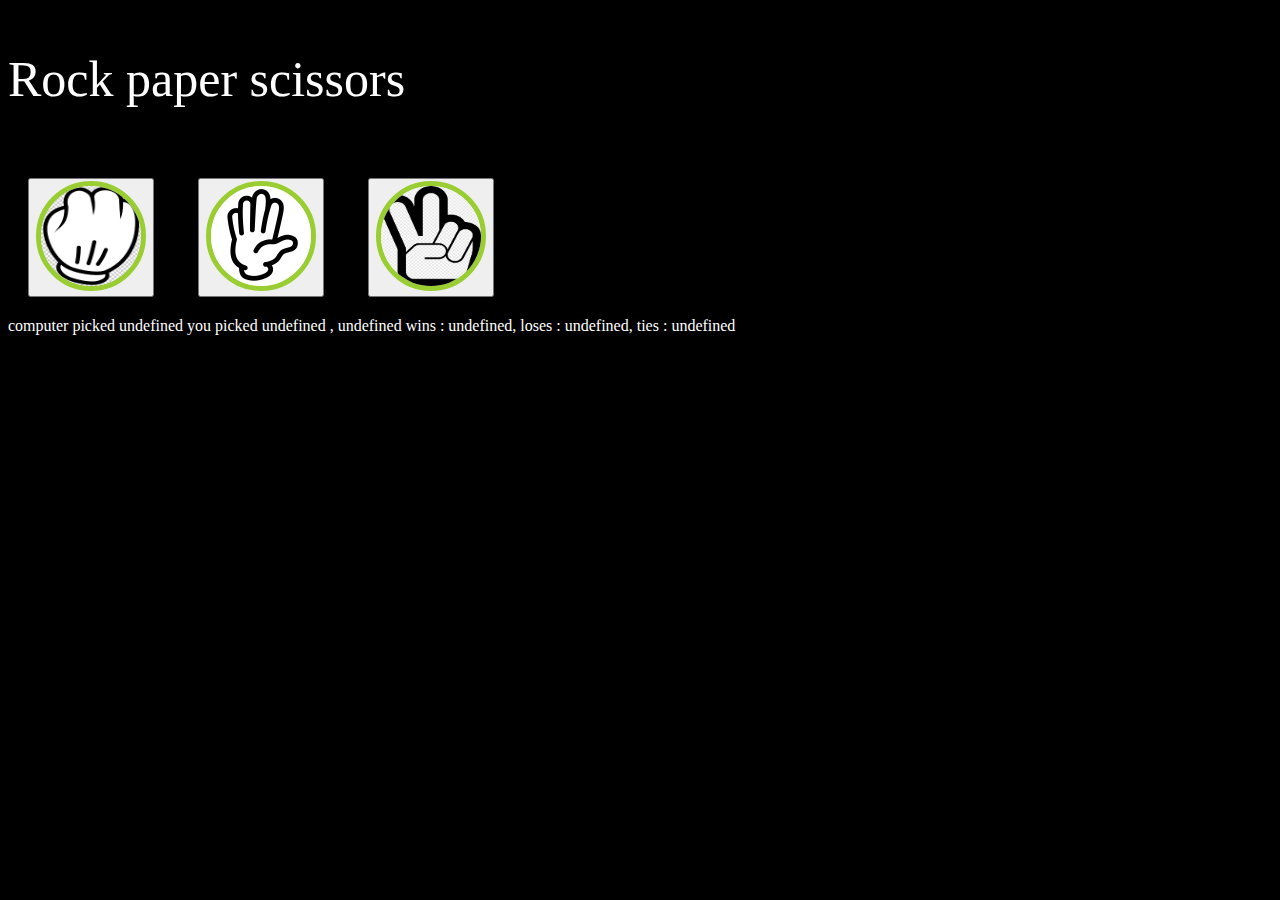
==== mywebsite.html @ 7c46c854 "Add files via upload" ====
<!DOCTYPE html>
<html>
  <head>
   <meta value="viewport">
   <title>MINE</title>
   <link rel="stylesheet" href="mywebsite.css">
  </head>
  <body>
    <header>
      <div>
        <p>Rock paper scissors</p>
        <button onclick="
        getPlayerMove('rock')
        "><img src="rock.jpg"></button>


        <button onclick="
         getPlayerMove('paper');
        "><img src="paper.jpg"></button>


        <button onclick="
         getPlayerMove('scissors');
        "><img src="scissors.jpg"></button>


      </div>
      <div id="scores"></div>
    </header>
    <script>
      /*for (let i = 0; i < 100; i++) {
        console.log('I LOVE YOU');
        
      }*/
      

      function getPlayerMove(playerMove) {
        let computer=getComputerMove();
        let result = '';
        let scores = JSON.parse(localStorage.getItem('scors')) || {
          win : 0,
          loses : 0,
          ties : 0,
        }

      if (playerMove === 'rock'){
        if (computer == 'rock') {
          result = `it's a tie`;
        } else if(computer=='scissors') {
         result = `you win`;
        }
        else if (computer=='paper'){
          result = 'you lose';
        }
      }

      else if (playerMove === 'scissors') {
        computer=getComputerMove();
        if (computer == 'rock') {
           result =  'you lose';
        } else if(computer=='scissors') {
        result =  "it's a tie";
        }
        else if (computer=='paper'){
          result = 'you win';
        }
      }
      else if(playerMove === 'paper'){
        computer=getComputerMove();
        if (computer == 'rock') {
          result = 'you win';
        } else if(computer=='scissors') {
          result = 'you lose';
        }
        else if (computer == 'paper'){
          result = `it's a tie`;
        }
      }
        if (result === 'you win') {
          scores.win++;
        }
        else if (result === 'you lose') {
          scores.loses++;
        }
        else if (result === `it's a tie`) {
          scores.ties++;
        }

        localStorage.setItem('scors',JSON.stringify(scores));
       alert(`computer picked ${computer} you picked  ${playerMove} , ${result}
wins : ${scores.win}, loses : ${scores.loses}, ties : ${scores.ties}`)
      }
      
document.getElementById('scores').innerHTML=`computer picked ${getPlayerMove.computer} you picked  ${getPlayerMove.playerMove} , ${getPlayerMove.result}
wins : ${scores.win}, loses : ${scores.loses}, ties : ${scores.ties}`;
      







function getComputerMove() {
  let compuerMove;
        const generateNumber = Math.round(Math.random()*9) ;


        if(generateNumber >=0 && generateNumber<3) {
          compuerMove = 'rock';
        }
        else if(generateNumber>=3 && generateNumber< 6){
          compuerMove= 'paper';
        }
        else if (generateNumber >=6 && generateNumber <=9){
          compuerMove = 'scissors';
        }
        return compuerMove;
}
    </script>
  </body>
</html>
---- mywebsite.css ----
body{
  color: white;
 background-color: black; 
}
img {
  margin: 0px;
  width: 100px;
  height: 100px;
  border: solid yellowgreen 5px;
  border-radius: 5000px;
}
button{
  margin: 20px;
}
p{
  font-size: 50px;
}
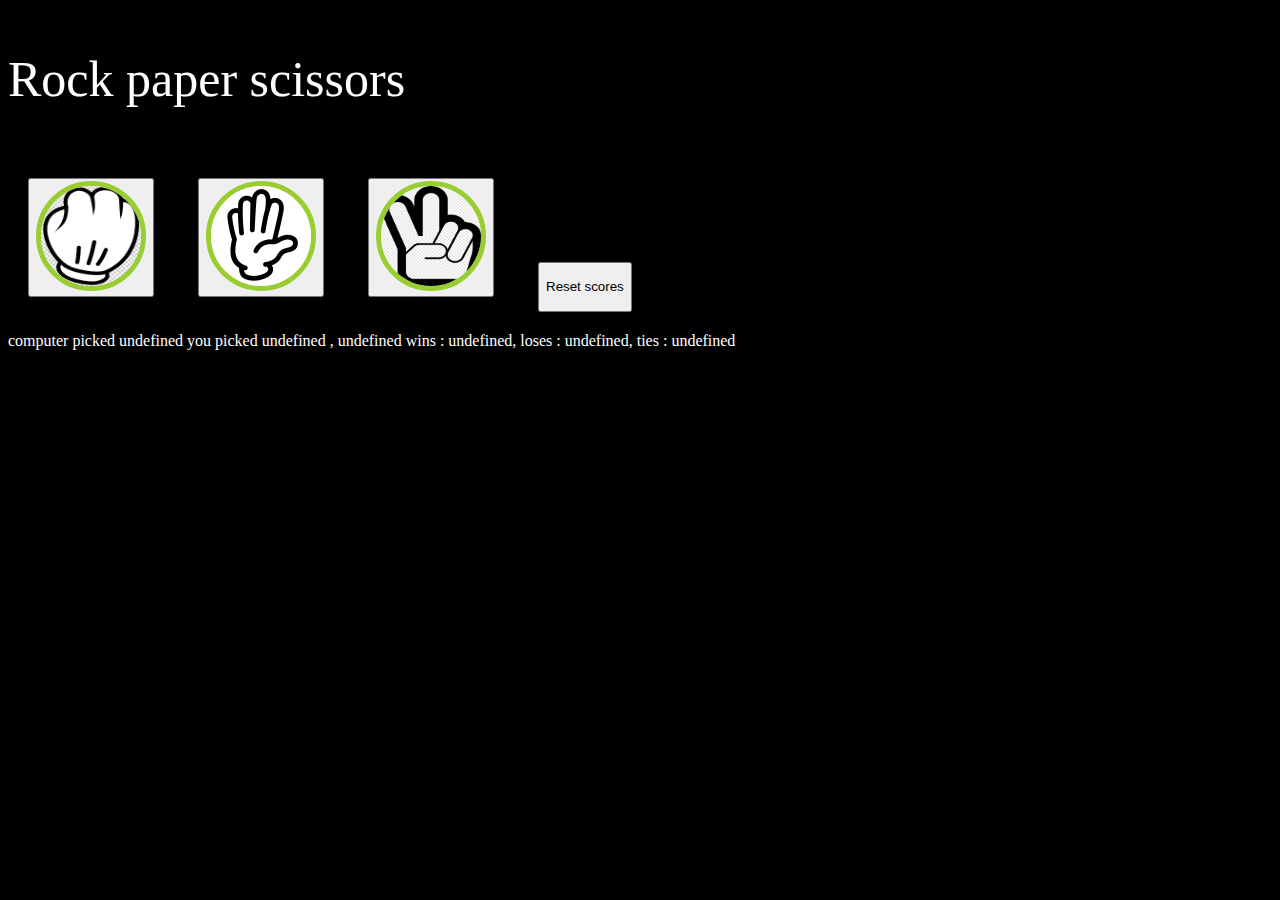
==== commit 022fe660: "Add files via upload" ====
--- a/mywebsite.html
+++ b/mywebsite.html
@@ -23,7 +23,12 @@
          getPlayerMove('scissors');
         "><img src="scissors.jpg"></button>
 
-
+        <button onclick="
+        scores.win = 0;
+        scores.loses= 0;
+        scores.ties = 0;
+        localStorage.removeItem('scors');
+        " id="reset">Reset scores</button>
       </div>
       <div id="scores"></div>
     </header>
--- a/mywebsite.css
+++ b/mywebsite.css
@@ -10,8 +10,12 @@
   border-radius: 5000px;
 }
 button{
+  
   margin: 20px;
 }
 p{
   font-size: 50px;
+}
+#reset{
+  height: 50px;
 }